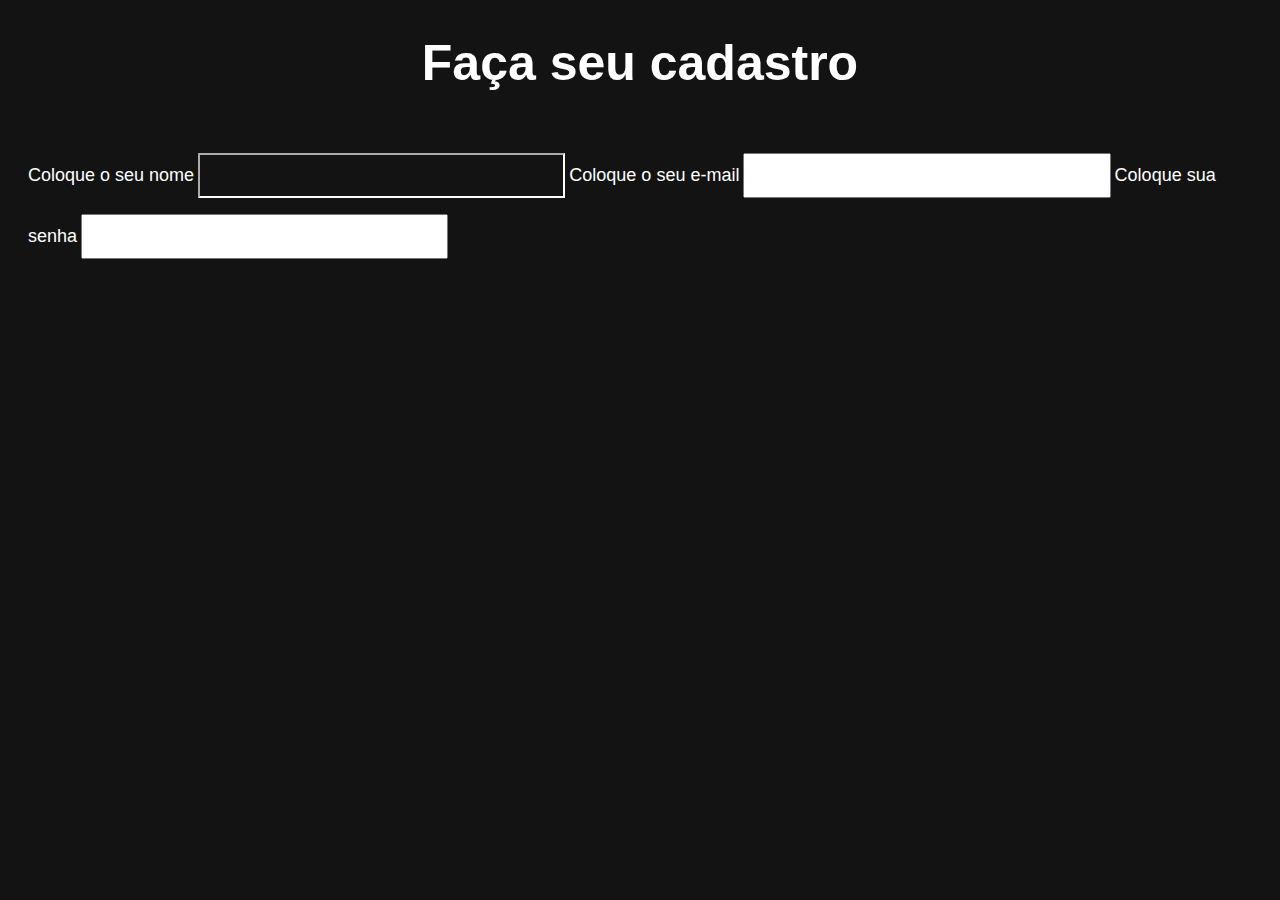
==== cadastro.html @ 0ba93105 "Adicionando arquivos" ====
<!DOCTYPE html>
<html>
<head>
	<meta charset="UTF-8">
	<title>Faça seu cadastro</title>
	<style type="text/css">
		@import url("style.css");
	</style>
</head>
<body style="background-color: #131313">
	<h1 style="color: white;">Faça seu cadastro</h1>
	<div>
		<form>
			<label>Coloque o seu nome</label>
				<input style="border-color:white; background-color: #131313; color: white;" type="text" name="cName">
			<label>Coloque o seu e-mail</label>
			<input type="text" name="cEmail">
			<label>Coloque sua senha</label>
			<input type="password" name="cSenha">
		</form>
	</div>
</body>
</html>
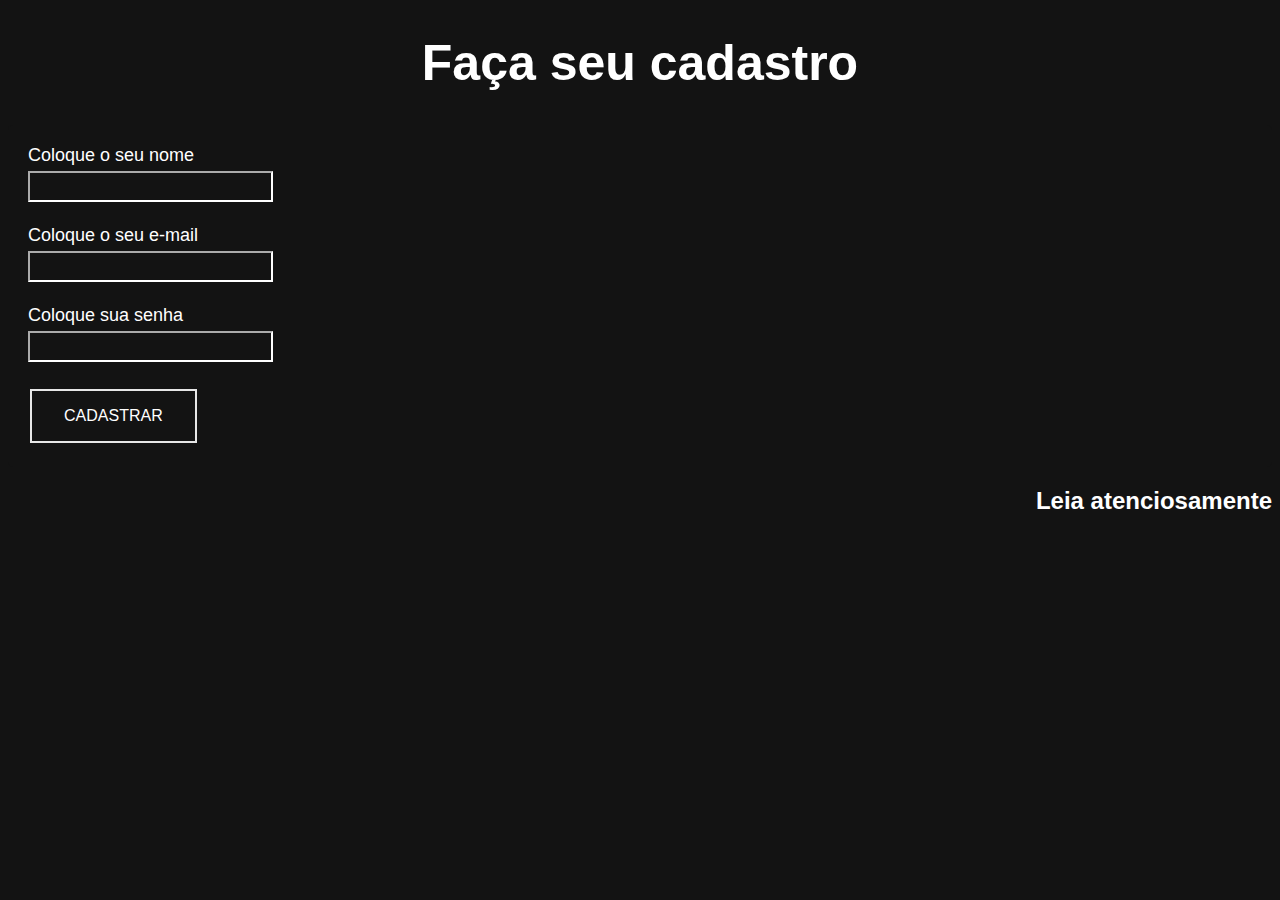
==== commit 22f4f75c: "Melhorando interface da página de cadastro" ====
--- a/cadastro.html
+++ b/cadastro.html
@@ -4,7 +4,7 @@
 	<meta charset="UTF-8">
 	<title>Faça seu cadastro</title>
 	<style type="text/css">
-		@import url("style.css");
+		@import url("cadastro.css");
 	</style>
 </head>
 <body style="background-color: #131313">
@@ -12,12 +12,21 @@
 	<div>
 		<form>
 			<label>Coloque o seu nome</label>
-				<input style="border-color:white; background-color: #131313; color: white;" type="text" name="cName">
+			<br>
+				<input type="text" name="cName">
+				<br> <br>
 			<label>Coloque o seu e-mail</label>
+			<br>
 			<input type="text" name="cEmail">
+			<br><br>
 			<label>Coloque sua senha</label>
+			<br>
 			<input type="password" name="cSenha">
+			<br><br>
+			<button class="button button1">CADASTRAR</button>
 		</form>
 	</div>
+
+	<h2>Leia atenciosamente</h2>
 </body>
 </html>